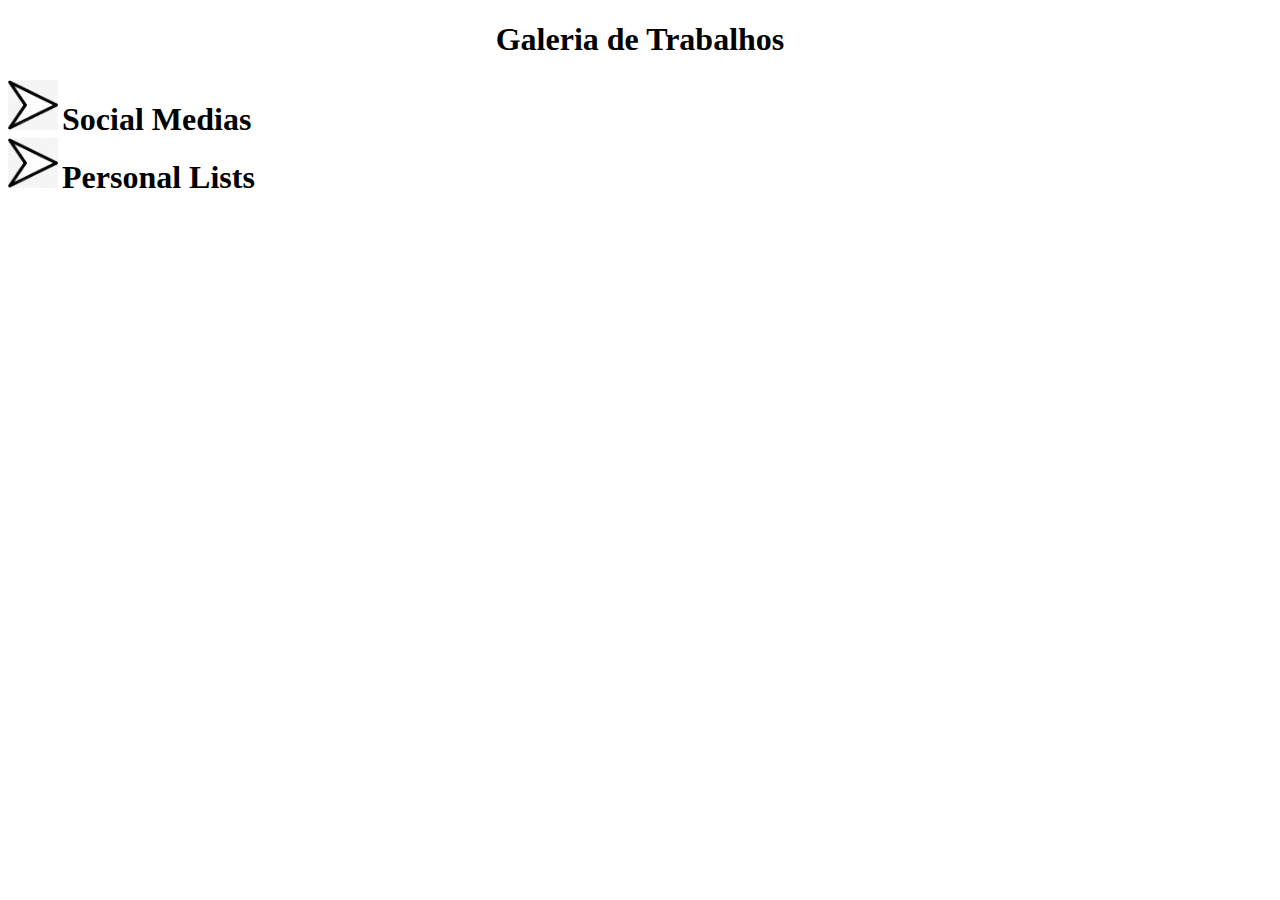
==== web/index.html @ 9fd9d2f6 "starting git" ====
<!DOCTYPE html>
<html lang="en">
<head>
    <meta charset="UTF-8">
    <meta name="viewport" content="width=device-width, initial-scale=1.0">
    <title>Document</title>

    <link rel="icon" type="image/x-icon" href="favicon (1).ico">
</head>

    
<body>
    
    <h1 style="text-align: center;">Galeria de Trabalhos</h1>

    <a style="display: inline;" href="social_media.html"><img src="seta.png" alt="Seta para seguir" height="50px" width="50px"></a>
    <h1 style="display: inline;">Social Medias</h1>
    <br>
    <a style="display: inline;" href="personal_lists.html"><img src="seta.png" alt="Seta para seguir" height="50px" width="50px"></a>
    <h1 style="display: inline;">Personal Lists</h1>
</body>
</html>
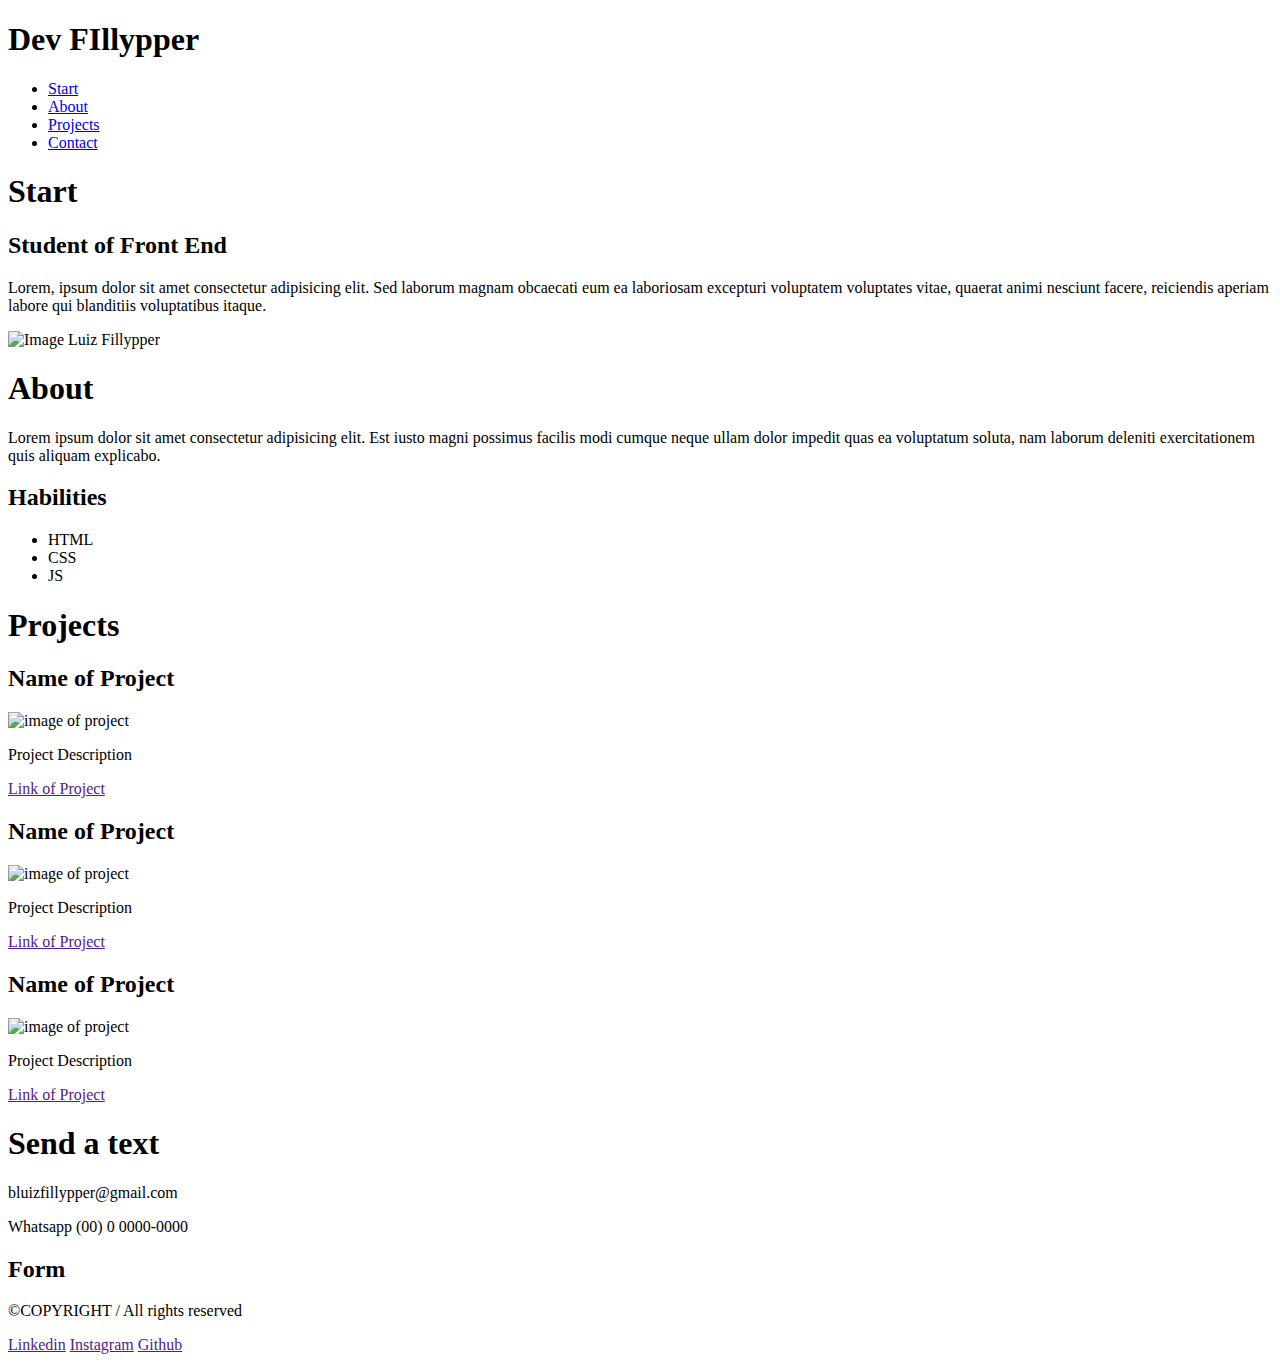
==== commit ea3e9542: "learning box model in css" ====
--- a/web/index.html
+++ b/web/index.html
@@ -3,20 +3,101 @@
 <head>
     <meta charset="UTF-8">
     <meta name="viewport" content="width=device-width, initial-scale=1.0">
-    <title>Document</title>
+    <title>My Website</title>
 
-    <link rel="icon" type="image/x-icon" href="favicon (1).ico">
+    <link rel="stylesheet"  href="/Week_3/22.07/src/css/main.css">
+    <link rel="shortcut icon" href="favicon.ico" type="image/x-icon">
 </head>
+<body>
+        <header id="navegation">
+            <h1>Dev FIllypper</h1>
+            <div>
+                <ul>
+                    <li><a href="#start">Start</a></li>
+                    <li><a href="#about">About</a></li>
+                    <li><a href="#projects">Projects</a></li>
+                    <li><a href="#contact">Contact</a></li>
+                </ul>
+            </div>
+        </header>
 
+    <main>
     
-<body>
-    
-    <h1 style="text-align: center;">Galeria de Trabalhos</h1>
+        <section id="start">
+            <div class="homeInformations">
+                <h1>Start</h1>
+                <h2>Student of Front End</h2>
+                <p>Lorem, ipsum dolor sit amet consectetur adipisicing elit.
+                     Sed laborum magnam obcaecati eum ea laboriosam excepturi voluptatem voluptates vitae,
+                     quaerat animi nesciunt facere, reiciendis aperiam labore qui blanditiis voluptatibus itaque.</p>
+                     <a target="_blank" href="https://github.com/fillypper" rel="image of FIll"></a>
+            </div>
+            <img src="/Week_3/22.07/src/image/images.jpeg" width="200" height="200" alt="Image Luiz Fillypper">
+        </section>
 
-    <a style="display: inline;" href="social_media.html"><img src="seta.png" alt="Seta para seguir" height="50px" width="50px"></a>
-    <h1 style="display: inline;">Social Medias</h1>
-    <br>
-    <a style="display: inline;" href="personal_lists.html"><img src="seta.png" alt="Seta para seguir" height="50px" width="50px"></a>
-    <h1 style="display: inline;">Personal Lists</h1>
+        <section id="about">
+            <div class="aboutResume">
+                <h1>About</h1>
+                <p>Lorem ipsum dolor sit amet consectetur adipisicing elit. Est iusto magni possimus facilis modi cumque neque ullam dolor impedit quas ea voluptatum soluta, nam laborum deleniti exercitationem quis aliquam explicabo.</p>
+            </div>
+
+            <div class="habilitiesAbout">
+                <h2>Habilities</h2>
+                <ul>
+                    <li>HTML</li>
+                    <li>CSS</li>
+                    <li>JS</li>
+                </ul>
+            </div>
+        </section>
+
+        <section id="projects">
+            <h1>Projects</h1>
+
+            <div class="project">
+                <h2>Name of Project</h2>
+                <img src="/Week_3/22.07/src/image/pexels-photo-1563356.jpeg" width="200" height="200" alt="image of project">
+                <p>Project Description</p>
+                <a target="_blank" href="">Link of Project</a>
+            </div>
+
+            <div class="project">
+                <h2>Name of Project</h2>
+                <img src="/Week_3/22.07/src/image/pngtree-headphones-on-a-lake-at-sunset-picture-image_3174311.jpg" width="200" height="200" alt="image of project">
+                <p>Project Description</p>
+                <a target="_blank" href="">Link of Project</a>
+            </div>
+
+            <div class="project">
+                <h2>Name of Project</h2>
+                <img src="/Week_3/22.07/src/image/pngtree-white-daisy-in-field-next-to-the-sun-image_2946166.jpg" width="200" height="200" alt="image of project">
+                <p>Project Description</p>
+                <a target="_blank" href="">Link of Project</a>
+            </div>
+        </section>
+
+
+        <section id="contact">
+            <div class="contactinformations">
+                <h1>Send a text</h1>
+                <p>bluizfillypper@gmail.com</p>
+                <p>Whatsapp (00) 0 0000-0000</p>
+            </div>
+
+            <div class="form">
+                <h2>Form</h2>
+            </div>
+        </section>
+    </main>
+
+
+    <footer id="footer">
+        <p>&copy;COPYRIGHT / All rights reserved</p>
+        <div class="socialMedias">
+            <a target="_blank" href="">Linkedin</a>
+            <a target="_blank" href="">Instagram</a>
+            <a target="_blank" href="">Github</a>
+        </div>
+    </footer>
 </body>
 </html>